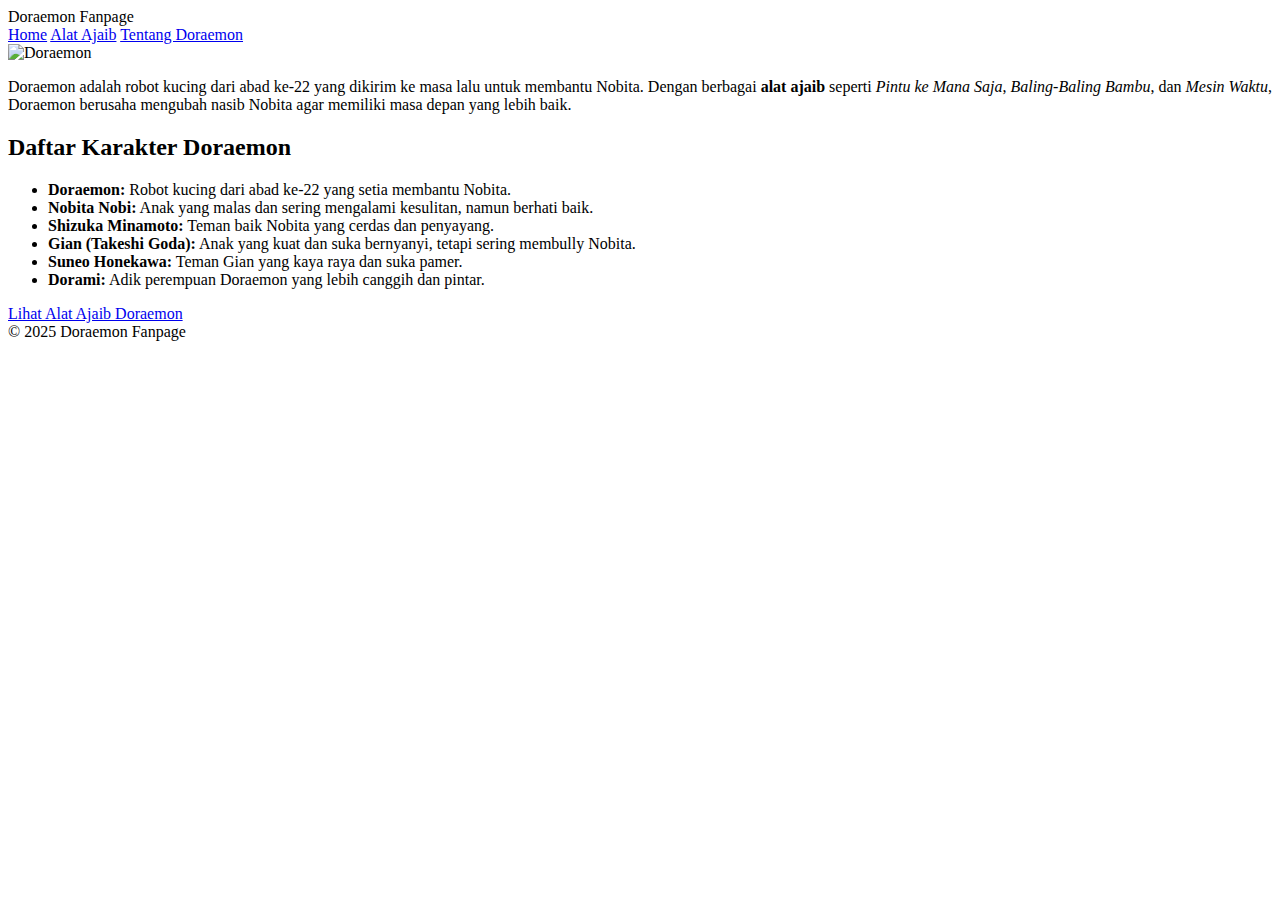
==== index.html @ 3695f707 "web doraemon" ====
<!DOCTYPE html>
<html lang="id">
<head>
    <meta charset="UTF-8">
    <meta name="viewport" content="width=device-width, initial-scale=1.0">
    <title>Doraemon Fanpage</title>
    <script src="https://cdn.tailwindcss.com"></script>
</head>
<body class="bg-blue-100 text-gray-700 font-sans">
    <header class="bg-blue-500 text-white text-center py-6 text-3xl font-bold shadow-lg">Doraemon Fanpage</header>
    <nav class="bg-blue-400 text-white py-3 text-center shadow-md">
        <a href="index.html" class="px-4 hover:underline">Home</a>
        <a href="gadget.html" class="px-4 hover:underline">Alat Ajaib</a>
        <a href="tentang.html" class="px-4 hover:underline">Tentang Doraemon</a>
    </nav>
    <div class="flex flex-col items-center mt-10 px-4">
        <img src="assets/img/_ (10).jpeg" alt="Doraemon" class="w-48 rounded-lg shadow-lg border-4 border-white">
        <p class="text-lg max-w-lg text-center mt-6 px-4 bg-white p-4 rounded-lg shadow-md">
            Doraemon adalah robot kucing dari abad ke-22 yang dikirim ke masa lalu untuk membantu Nobita. Dengan berbagai <strong>alat ajaib</strong> seperti <em>Pintu ke Mana Saja</em>, <em>Baling-Baling Bambu</em>, dan <em>Mesin Waktu</em>, Doraemon berusaha mengubah nasib Nobita agar memiliki masa depan yang lebih baik.
        </p>
        <h2 class="text-xl font-semibold mt-6">Daftar Karakter Doraemon</h2>
        <div class="mt-4 max-w-lg text-left bg-white p-4 rounded-lg shadow-md">
            <ul class="list-disc list-inside">
                <li><strong>Doraemon:</strong> Robot kucing dari abad ke-22 yang setia membantu Nobita.</li>
                <li><strong>Nobita Nobi:</strong> Anak yang malas dan sering mengalami kesulitan, namun berhati baik.</li>
                <li><strong>Shizuka Minamoto:</strong> Teman baik Nobita yang cerdas dan penyayang.</li>
                <li><strong>Gian (Takeshi Goda):</strong> Anak yang kuat dan suka bernyanyi, tetapi sering membully Nobita.</li>
                <li><strong>Suneo Honekawa:</strong> Teman Gian yang kaya raya dan suka pamer.</li>
                <li><strong>Dorami:</strong> Adik perempuan Doraemon yang lebih canggih dan pintar.</li>
            </ul>
        </div>
        <a href="gadget.html" class="mt-6 bg-yellow-400 hover:bg-yellow-500 text-black px-6 py-3 rounded-lg shadow-md transition-all">Lihat Alat Ajaib Doraemon</a>
    </div>
    <footer class="bg-blue-500 text-white text-center py-4 mt-10 shadow-lg">&copy; 2025 Doraemon Fanpage</footer>
</body>
</html>
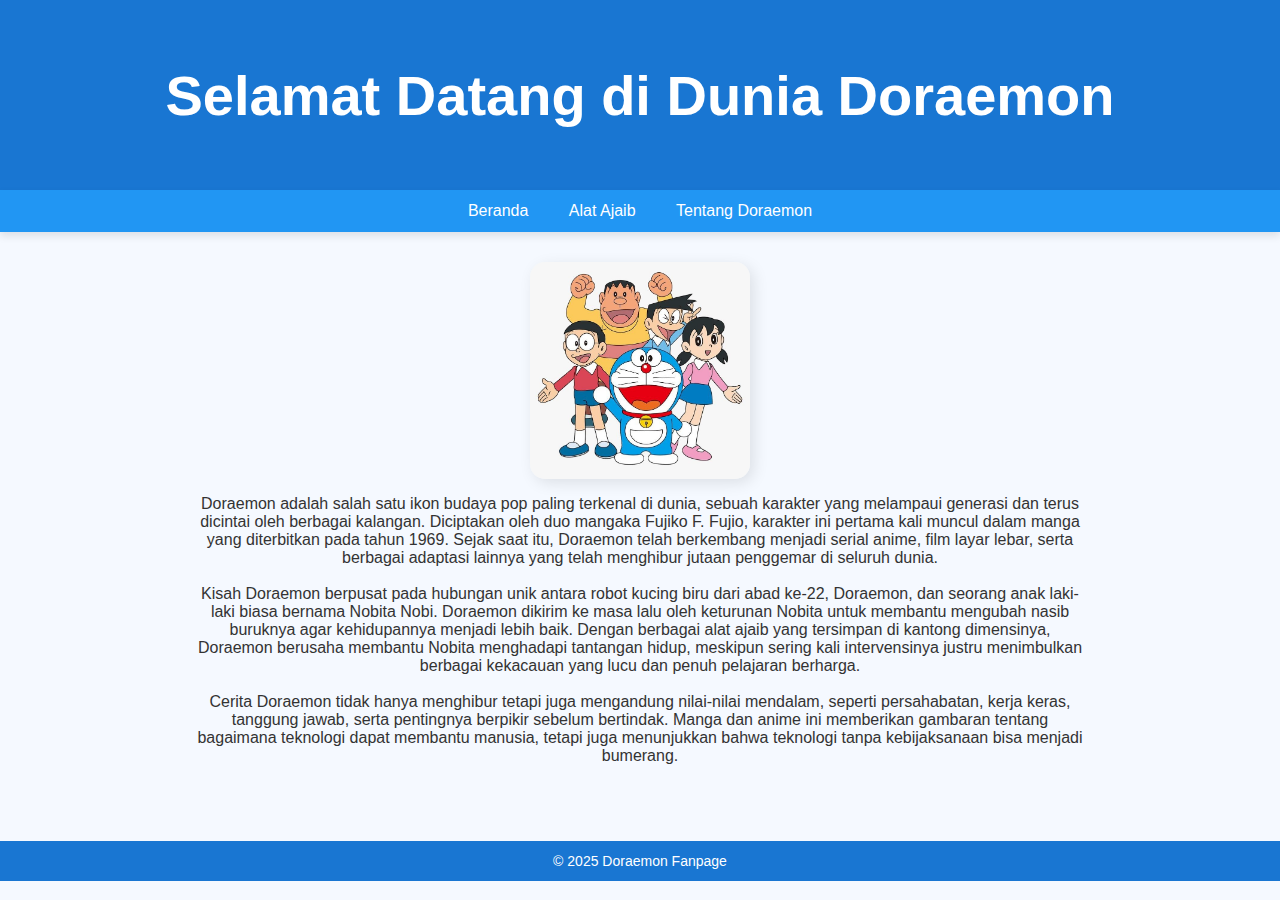
==== commit 49de6864: "web doraemon fix" ====
--- a/index.html
+++ b/index.html
@@ -3,34 +3,30 @@
 <head>
     <meta charset="UTF-8">
     <meta name="viewport" content="width=device-width, initial-scale=1.0">
-    <title>Doraemon Fanpage</title>
-    <script src="https://cdn.tailwindcss.com"></script>
+    <title>Selamat Datang di Dunia Doraemon</title>
+    <link rel="stylesheet" href="styles.css">
 </head>
-<body class="bg-blue-100 text-gray-700 font-sans">
-    <header class="bg-blue-500 text-white text-center py-6 text-3xl font-bold shadow-lg">Doraemon Fanpage</header>
-    <nav class="bg-blue-400 text-white py-3 text-center shadow-md">
-        <a href="index.html" class="px-4 hover:underline">Home</a>
-        <a href="gadget.html" class="px-4 hover:underline">Alat Ajaib</a>
-        <a href="tentang.html" class="px-4 hover:underline">Tentang Doraemon</a>
+<body>
+    <header>
+        <h1>Selamat Datang di Dunia Doraemon</h1>
+    </header>
+    <nav>
+        <a href="index.html">Beranda</a>
+        <a href="gadget.html">Alat Ajaib</a>
+        <a href="tentang.html">Tentang Doraemon</a>
     </nav>
-    <div class="flex flex-col items-center mt-10 px-4">
-        <img src="assets/img/_ (10).jpeg" alt="Doraemon" class="w-48 rounded-lg shadow-lg border-4 border-white">
-        <p class="text-lg max-w-lg text-center mt-6 px-4 bg-white p-4 rounded-lg shadow-md">
-            Doraemon adalah robot kucing dari abad ke-22 yang dikirim ke masa lalu untuk membantu Nobita. Dengan berbagai <strong>alat ajaib</strong> seperti <em>Pintu ke Mana Saja</em>, <em>Baling-Baling Bambu</em>, dan <em>Mesin Waktu</em>, Doraemon berusaha mengubah nasib Nobita agar memiliki masa depan yang lebih baik.
-        </p>
-        <h2 class="text-xl font-semibold mt-6">Daftar Karakter Doraemon</h2>
-        <div class="mt-4 max-w-lg text-left bg-white p-4 rounded-lg shadow-md">
-            <ul class="list-disc list-inside">
-                <li><strong>Doraemon:</strong> Robot kucing dari abad ke-22 yang setia membantu Nobita.</li>
-                <li><strong>Nobita Nobi:</strong> Anak yang malas dan sering mengalami kesulitan, namun berhati baik.</li>
-                <li><strong>Shizuka Minamoto:</strong> Teman baik Nobita yang cerdas dan penyayang.</li>
-                <li><strong>Gian (Takeshi Goda):</strong> Anak yang kuat dan suka bernyanyi, tetapi sering membully Nobita.</li>
-                <li><strong>Suneo Honekawa:</strong> Teman Gian yang kaya raya dan suka pamer.</li>
-                <li><strong>Dorami:</strong> Adik perempuan Doraemon yang lebih canggih dan pintar.</li>
-            </ul>
-        </div>
-        <a href="gadget.html" class="mt-6 bg-yellow-400 hover:bg-yellow-500 text-black px-6 py-3 rounded-lg shadow-md transition-all">Lihat Alat Ajaib Doraemon</a>
-    </div>
-    <footer class="bg-blue-500 text-white text-center py-4 mt-10 shadow-lg">&copy; 2025 Doraemon Fanpage</footer>
+    <main>
+            <img src="assets/img/_ (10).jpeg" alt="Doraemon Welcome">
+            <p>
+                Doraemon adalah salah satu ikon budaya pop paling terkenal di dunia, sebuah karakter yang melampaui generasi dan terus dicintai oleh berbagai kalangan. Diciptakan oleh duo mangaka Fujiko F. Fujio, karakter ini pertama kali muncul dalam manga yang diterbitkan pada tahun 1969. Sejak saat itu, Doraemon telah berkembang menjadi serial anime, film layar lebar, serta berbagai adaptasi lainnya yang telah menghibur jutaan penggemar di seluruh dunia.
+                <br><br>
+                Kisah Doraemon berpusat pada hubungan unik antara robot kucing biru dari abad ke-22, Doraemon, dan seorang anak laki-laki biasa bernama Nobita Nobi. Doraemon dikirim ke masa lalu oleh keturunan Nobita untuk membantu mengubah nasib buruknya agar kehidupannya menjadi lebih baik. Dengan berbagai alat ajaib yang tersimpan di kantong dimensinya, Doraemon berusaha membantu Nobita menghadapi tantangan hidup, meskipun sering kali intervensinya justru menimbulkan berbagai kekacauan yang lucu dan penuh pelajaran berharga.
+                <br><br>
+                Cerita Doraemon tidak hanya menghibur tetapi juga mengandung nilai-nilai mendalam, seperti persahabatan, kerja keras, tanggung jawab, serta pentingnya berpikir sebelum bertindak. Manga dan anime ini memberikan gambaran tentang bagaimana teknologi dapat membantu manusia, tetapi juga menunjukkan bahwa teknologi tanpa kebijaksanaan bisa menjadi bumerang.
+            </p>
+    </main>
+    <footer>
+        &copy; 2025 Doraemon Fanpage
+    </footer>
 </body>
 </html>
--- a/styles.css
+++ b/styles.css
@@ -0,0 +1,167 @@
+
+body {
+    font-family: 'Poppins', Arial, sans-serif;
+    background-color: #F5F9FF;
+    color: #333;
+    margin: 0;
+    padding: 0;
+    text-align: center;
+}
+
+header {
+    background-color: #1976D2;
+    color: white;
+    padding: 25px;
+    font-size: 28px;
+    font-weight: 600;
+    box-shadow: 0 4px 8px rgba(0, 0, 0, 0.1);
+}
+
+nav {
+    background-color: #2196F3;
+    padding: 12px;
+    box-shadow: 0 4px 8px rgba(0, 0, 0, 0.1);
+}
+
+nav a {
+    color: white;
+    text-decoration: none;
+    padding: 12px 18px;
+    font-size: 16px;
+    border-radius: 5px;
+    transition: 0.3s ease-in-out;
+}
+
+nav a:hover {
+    background-color: #1565C0;
+}
+
+main {
+    padding: 30px;
+    max-width: 900px;
+    margin: auto;
+    text-align: left;
+}
+
+img {
+    width: 220px;
+    border-radius: 15px;
+    box-shadow: 4px 4px 15px rgba(0, 0, 0, 0.1);
+    transition: 0.3s ease-in-out;
+}
+
+img:hover {
+    transform: scale(1.05);
+}
+
+.btn {
+    display: inline-block;
+    background-color: #FFC107;
+    color: #333;
+    padding: 12px 25px;
+    margin-top: 20px;
+    text-decoration: none;
+    font-weight: 600;
+    border-radius: 8px;
+    transition: 0.3s ease-in-out;
+}
+
+.btn:hover {
+    background-color: #FFB300;
+    transform: translateY(-3px);
+}
+
+table {
+    width: 85%;
+    margin: 30px auto;
+    border-collapse: collapse;
+    background: white;
+    box-shadow: 2px 2px 15px rgba(0, 0, 0, 0.1);
+    border-radius: 10px;
+    overflow: hidden;
+}
+
+th, td {
+    padding: 18px;
+    border-bottom: 1px solid #ddd;
+    text-align: center;
+}
+
+th {
+    background-color: #1976D2;
+    color: white;
+    font-weight: 600;
+}
+
+tr:hover {
+    background-color: #E3F2FD;
+}
+
+form {
+    background: white;
+    padding: 25px;
+    border-radius: 10px;
+    box-shadow: 0 4px 12px rgba(0, 0, 0, 0.1);
+    width: 70%;
+    margin: auto;
+    text-align: left;
+}
+
+label {
+    display: block;
+    font-weight: 600;
+    margin-bottom: 5px;
+}
+
+input, textarea, select {
+    width: 100%;
+    padding: 12px;
+    margin-bottom: 15px;
+    border: 1px solid #ccc;
+    border-radius: 5px;
+    font-size: 14px;
+    transition: 0.3s ease-in-out;
+}
+
+input:focus, textarea:focus, select:focus {
+    border-color: #1976D2;
+    outline: none;
+    box-shadow: 0 0 5px rgba(25, 118, 210, 0.3);
+}
+
+
+footer {
+    background-color: #1976D2;
+    color: white;
+    padding: 12px;
+    margin-top: 30px;
+    font-size: 14px;
+}
+
+
+header h1, main h2, main p {
+    text-align: center;
+}
+
+
+.intro {
+    text-align: center;
+}
+
+.intro img {
+    display: block;
+    margin: 0 auto;
+    max-width: 100%;
+    height: auto;
+}
+
+main {
+    text-align: center;
+}
+
+main img {
+    display: block;
+    margin: 0 auto;
+    max-width: 100%;
+    height: auto;
+}